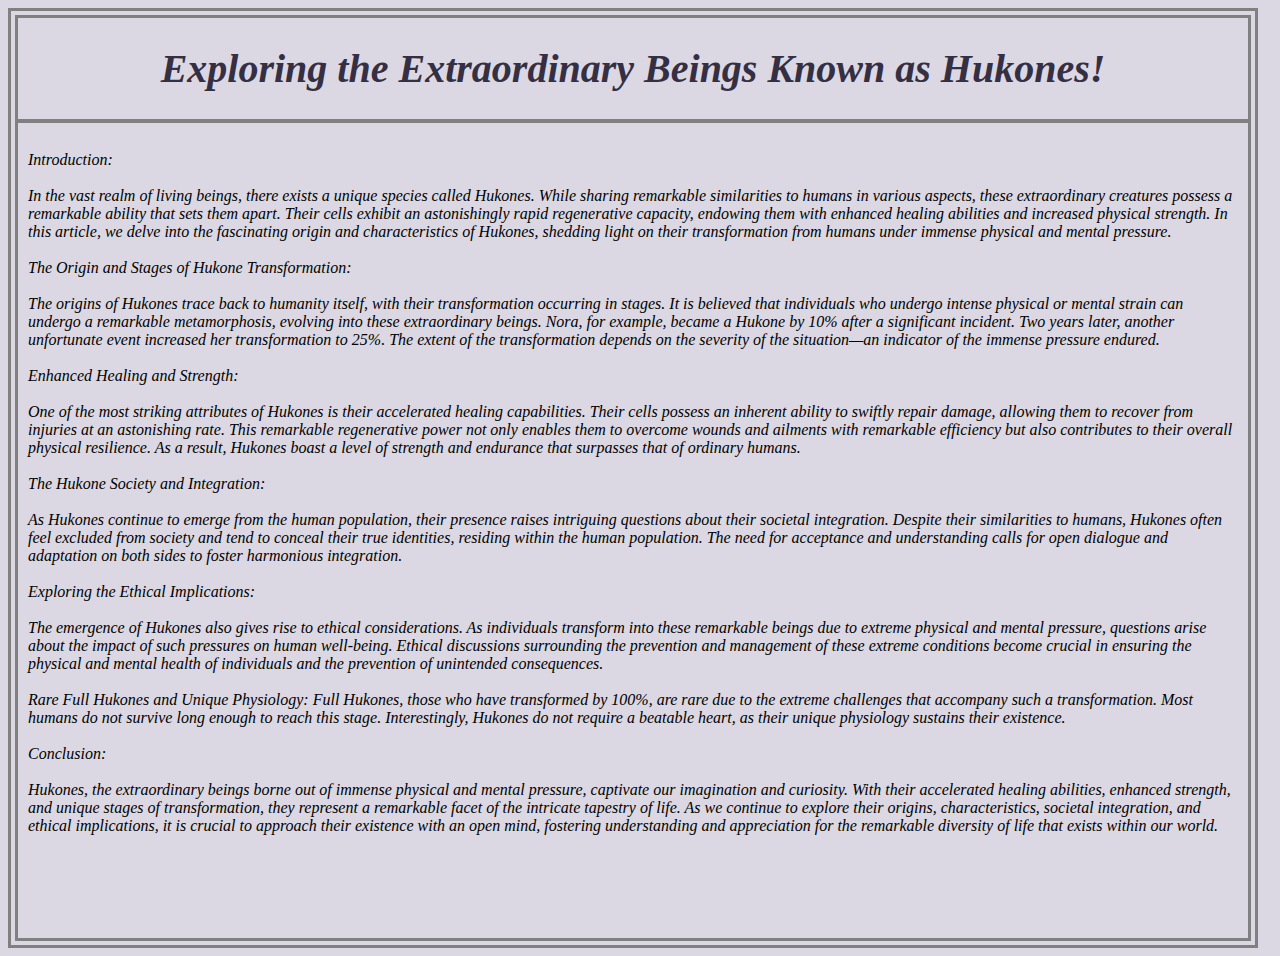
==== index.html @ 7b98067f "Update and rename hukones.html to index.html" ====
<head>
<title>hukones</title>
<link rel="stylesheet" type="text/css" href="hukones.css" />
<head>
<body>
<div id="container"> 

<H1> Exploring the Extraordinary Beings Known as Hukones! </H1>

<hr></hr>


<div id="pp">

<p>
</br>
Introduction:
</br></br>
In the vast realm of living beings, there exists a unique species called Hukones. While sharing remarkable similarities to humans in various aspects, these extraordinary creatures possess a remarkable ability that sets them apart. Their cells exhibit an astonishingly rapid regenerative capacity, endowing them with enhanced healing abilities and increased physical strength. In this article, we delve into the fascinating origin and characteristics of Hukones, shedding light on their transformation from humans under immense physical and mental pressure.
</br></br>
The Origin and Stages of Hukone Transformation:
</br></br>
The origins of Hukones trace back to humanity itself, with their transformation occurring in stages. It is believed that individuals who undergo intense physical or mental strain can undergo a remarkable metamorphosis, evolving into these extraordinary beings. Nora, for example, became a Hukone by 10% after a significant incident. Two years later, another unfortunate event increased her transformation to 25%. The extent of the transformation depends on the severity of the situation—an indicator of the immense pressure endured.
</br></br>
Enhanced Healing and Strength:
</br></br>
One of the most striking attributes of Hukones is their accelerated healing capabilities. Their cells possess an inherent ability to swiftly repair damage, allowing them to recover from injuries at an astonishing rate. This remarkable regenerative power not only enables them to overcome wounds and ailments with remarkable efficiency but also contributes to their overall physical resilience. As a result, Hukones boast a level of strength and endurance that surpasses that of ordinary humans.
</br></br>
The Hukone Society and Integration:
</br></br>
As Hukones continue to emerge from the human population, their presence raises intriguing questions about their societal integration. Despite their similarities to humans, Hukones often feel excluded from society and tend to conceal their true identities, residing within the human population. The need for acceptance and understanding calls for open dialogue and adaptation on both sides to foster harmonious integration.
</br></br>
Exploring the Ethical Implications:
</br></br>
The emergence of Hukones also gives rise to ethical considerations. As individuals transform into these remarkable beings due to extreme physical and mental pressure, questions arise about the impact of such pressures on human well-being. Ethical discussions surrounding the prevention and management of these extreme conditions become crucial in ensuring the physical and mental health of individuals and the prevention of unintended consequences.
</br></br>
Rare Full Hukones and Unique Physiology:
Full Hukones, those who have transformed by 100%, are rare due to the extreme challenges that accompany such a transformation. Most humans do not survive long enough to reach this stage. Interestingly, Hukones do not require a beatable heart, as their unique physiology sustains their existence.
</br></br>
Conclusion:
</br></br>
Hukones, the extraordinary beings borne out of immense physical and mental pressure, captivate our imagination and curiosity. With their accelerated healing abilities, enhanced strength, and unique stages of transformation, they represent a remarkable facet of the intricate tapestry of life. As we continue to explore their origins, characteristics, societal integration, and ethical implications, it is crucial to approach their existence with an open mind, fostering understanding and appreciation for the remarkable diversity of life that exists within our world.
</p>

</div>

</body>
---- hukones.css ----
body{
	background-color:dbd8e3;
}

H1{
	color:352f44;
	text-align:center;
	font-size:40px;
	font-style:italic;
	font-family:Georgia, serif;
}
#container{
	border: gray double 10px;
	width:1230px;
	height:920px;
}
hr{
	border: 2px solid gray;
}

}

#pp{
	border: gray solid 3px;
	width:800px;
	height:800px;
	margin:25px;
}

p{
	margin:10px;
	font-family:Georgia, serif;
	color:black;
	font-style:italic;
}
h2{
	text-align:center;
	color:5c5470;
	font-style:italic;
	font-family:Georgia, serif;
}

h3{
	margin:15px;
	font-family:Georgia, serif;
}
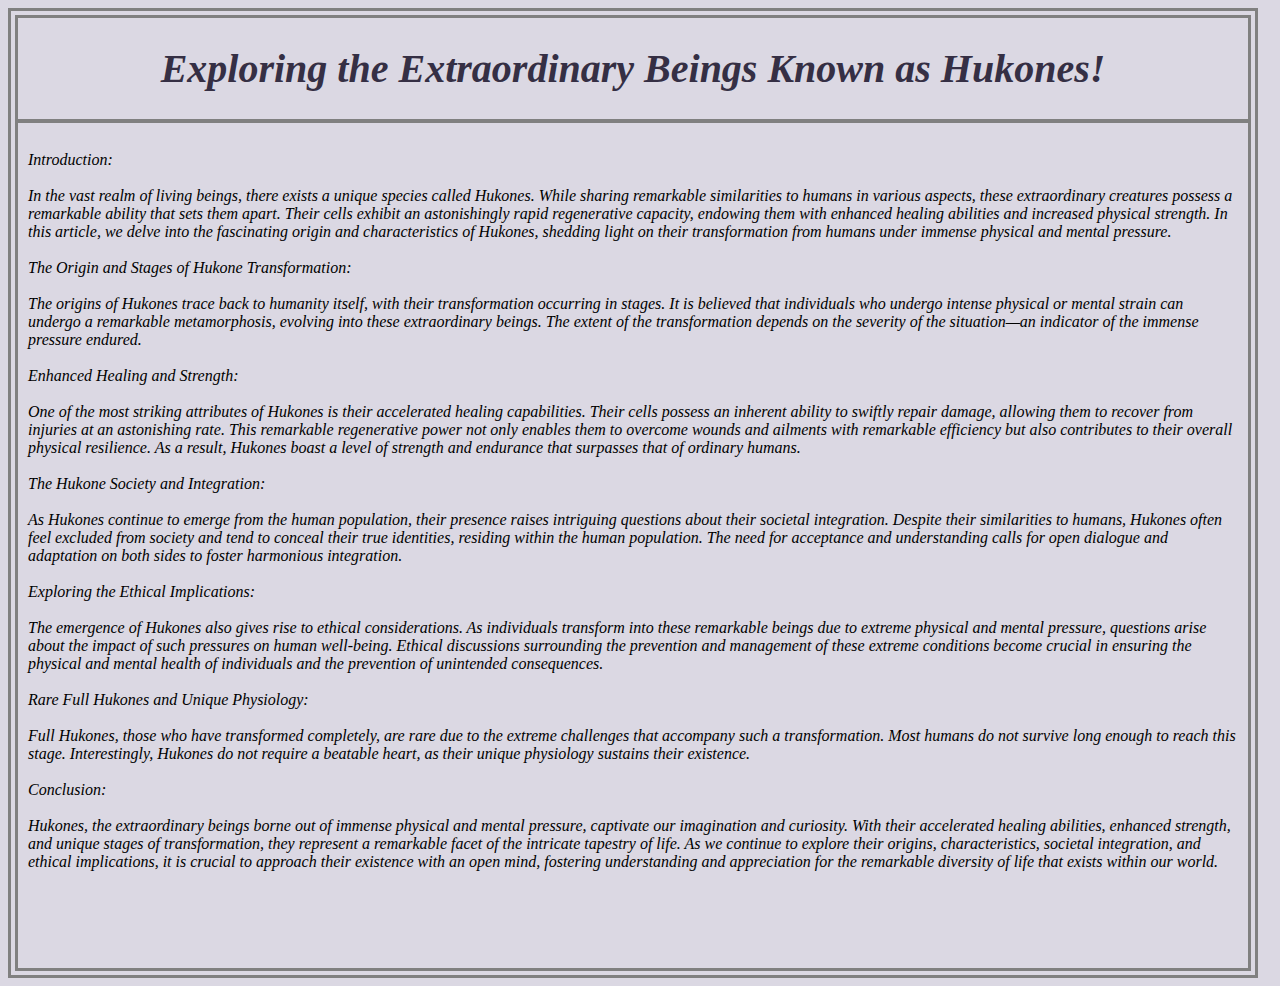
==== commit d80d7d18: "Update and rename hukones .html to index.html" ====
--- a/index.html
+++ b/index.html
@@ -20,7 +20,7 @@
 </br></br>
 The Origin and Stages of Hukone Transformation:
 </br></br>
-The origins of Hukones trace back to humanity itself, with their transformation occurring in stages. It is believed that individuals who undergo intense physical or mental strain can undergo a remarkable metamorphosis, evolving into these extraordinary beings. Nora, for example, became a Hukone by 10% after a significant incident. Two years later, another unfortunate event increased her transformation to 25%. The extent of the transformation depends on the severity of the situation—an indicator of the immense pressure endured.
+The origins of Hukones trace back to humanity itself, with their transformation occurring in stages. It is believed that individuals who undergo intense physical or mental strain can undergo a remarkable metamorphosis, evolving into these extraordinary beings. The extent of the transformation depends on the severity of the situation—an indicator of the immense pressure endured.
 </br></br>
 Enhanced Healing and Strength:
 </br></br>
@@ -35,7 +35,8 @@
 The emergence of Hukones also gives rise to ethical considerations. As individuals transform into these remarkable beings due to extreme physical and mental pressure, questions arise about the impact of such pressures on human well-being. Ethical discussions surrounding the prevention and management of these extreme conditions become crucial in ensuring the physical and mental health of individuals and the prevention of unintended consequences.
 </br></br>
 Rare Full Hukones and Unique Physiology:
-Full Hukones, those who have transformed by 100%, are rare due to the extreme challenges that accompany such a transformation. Most humans do not survive long enough to reach this stage. Interestingly, Hukones do not require a beatable heart, as their unique physiology sustains their existence.
+</br></br>
+Full Hukones, those who have transformed completely, are rare due to the extreme challenges that accompany such a transformation. Most humans do not survive long enough to reach this stage. Interestingly, Hukones do not require a beatable heart, as their unique physiology sustains their existence.
 </br></br>
 Conclusion:
 </br></br>
--- a/hukones.css
+++ b/hukones.css
@@ -13,7 +13,7 @@
 #container{
 	border: gray double 10px;
 	width:1230px;
-	height:920px;
+	height:950px;
 }
 hr{
 	border: 2px solid gray;
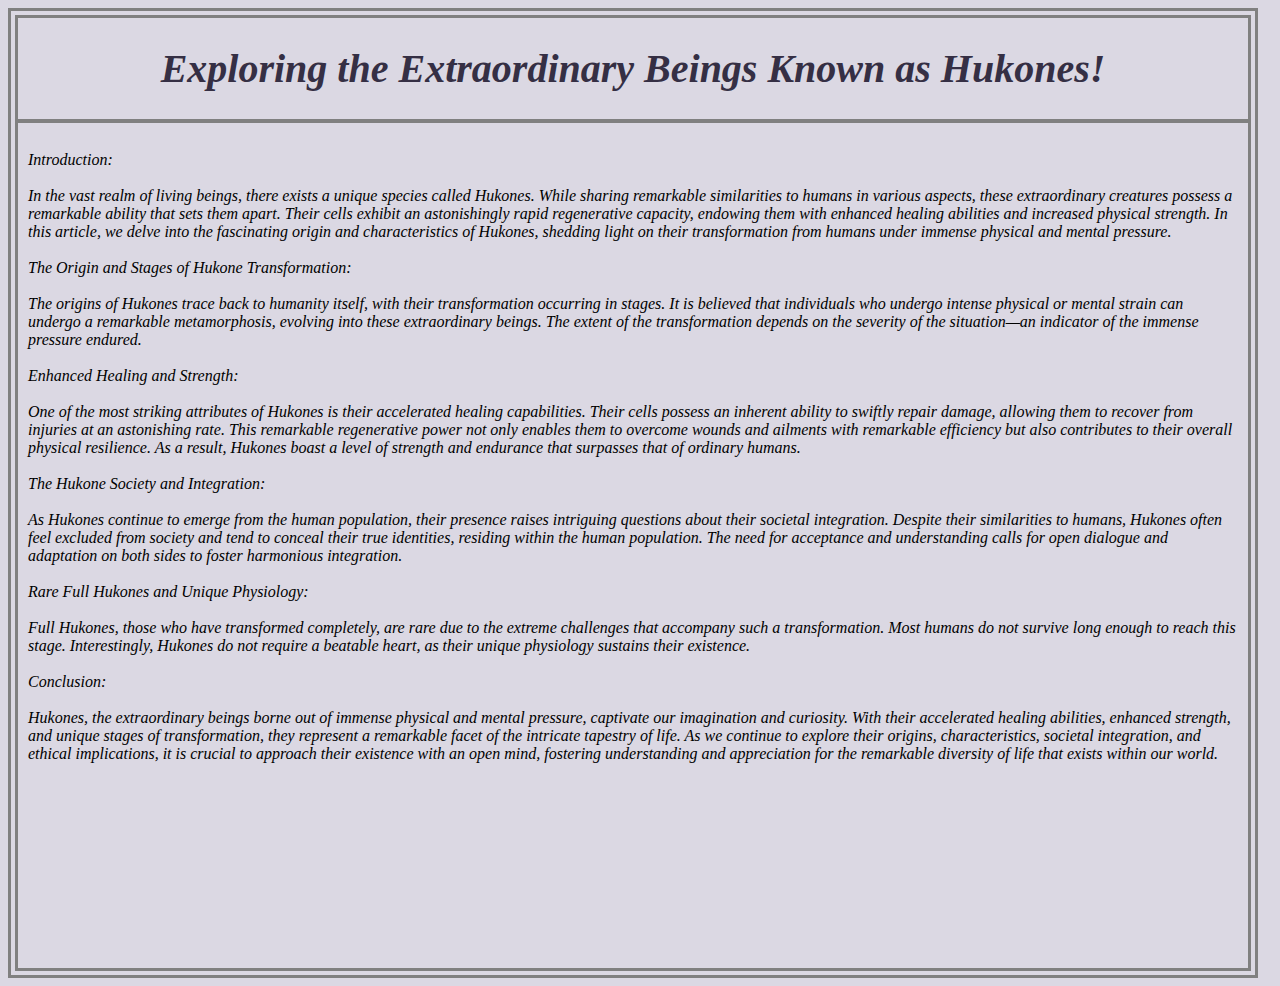
==== commit 8668a87b: "Update index.html" ====
--- a/index.html
+++ b/index.html
@@ -30,10 +30,6 @@
 </br></br>
 As Hukones continue to emerge from the human population, their presence raises intriguing questions about their societal integration. Despite their similarities to humans, Hukones often feel excluded from society and tend to conceal their true identities, residing within the human population. The need for acceptance and understanding calls for open dialogue and adaptation on both sides to foster harmonious integration.
 </br></br>
-Exploring the Ethical Implications:
-</br></br>
-The emergence of Hukones also gives rise to ethical considerations. As individuals transform into these remarkable beings due to extreme physical and mental pressure, questions arise about the impact of such pressures on human well-being. Ethical discussions surrounding the prevention and management of these extreme conditions become crucial in ensuring the physical and mental health of individuals and the prevention of unintended consequences.
-</br></br>
 Rare Full Hukones and Unique Physiology:
 </br></br>
 Full Hukones, those who have transformed completely, are rare due to the extreme challenges that accompany such a transformation. Most humans do not survive long enough to reach this stage. Interestingly, Hukones do not require a beatable heart, as their unique physiology sustains their existence.
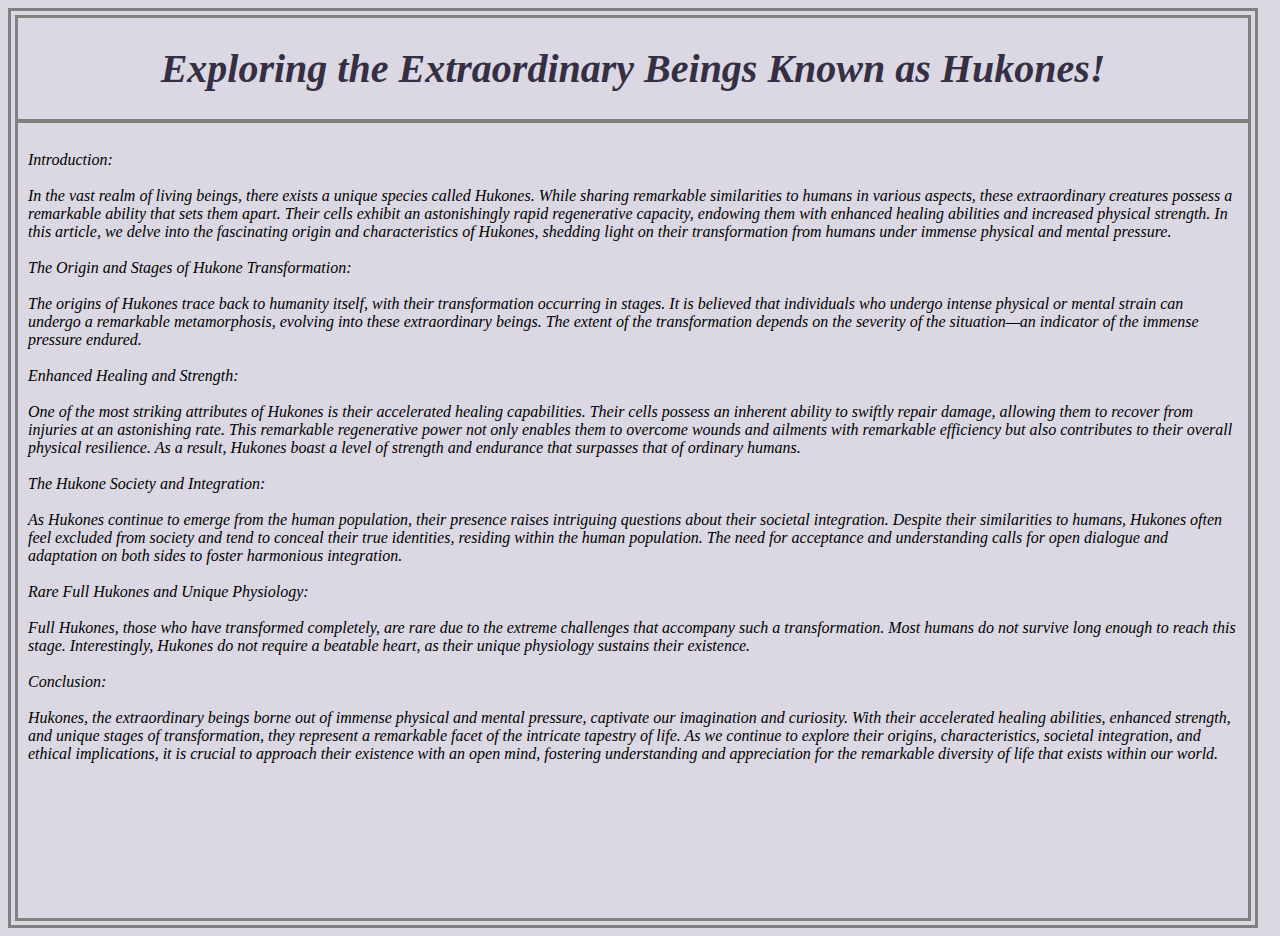
==== commit dabcea62: "Update index.html" ====
--- a/index.html
+++ b/index.html
@@ -8,9 +8,6 @@
 <H1> Exploring the Extraordinary Beings Known as Hukones! </H1>
 
 <hr></hr>
-
-
-<div id="pp">
 
 <p>
 </br>
--- a/hukones.css
+++ b/hukones.css
@@ -13,7 +13,7 @@
 #container{
 	border: gray double 10px;
 	width:1230px;
-	height:950px;
+	height:900px;
 }
 hr{
 	border: 2px solid gray;
@@ -24,7 +24,7 @@
 #pp{
 	border: gray solid 3px;
 	width:800px;
-	height:800px;
+	height:770px;
 	margin:25px;
 }
 
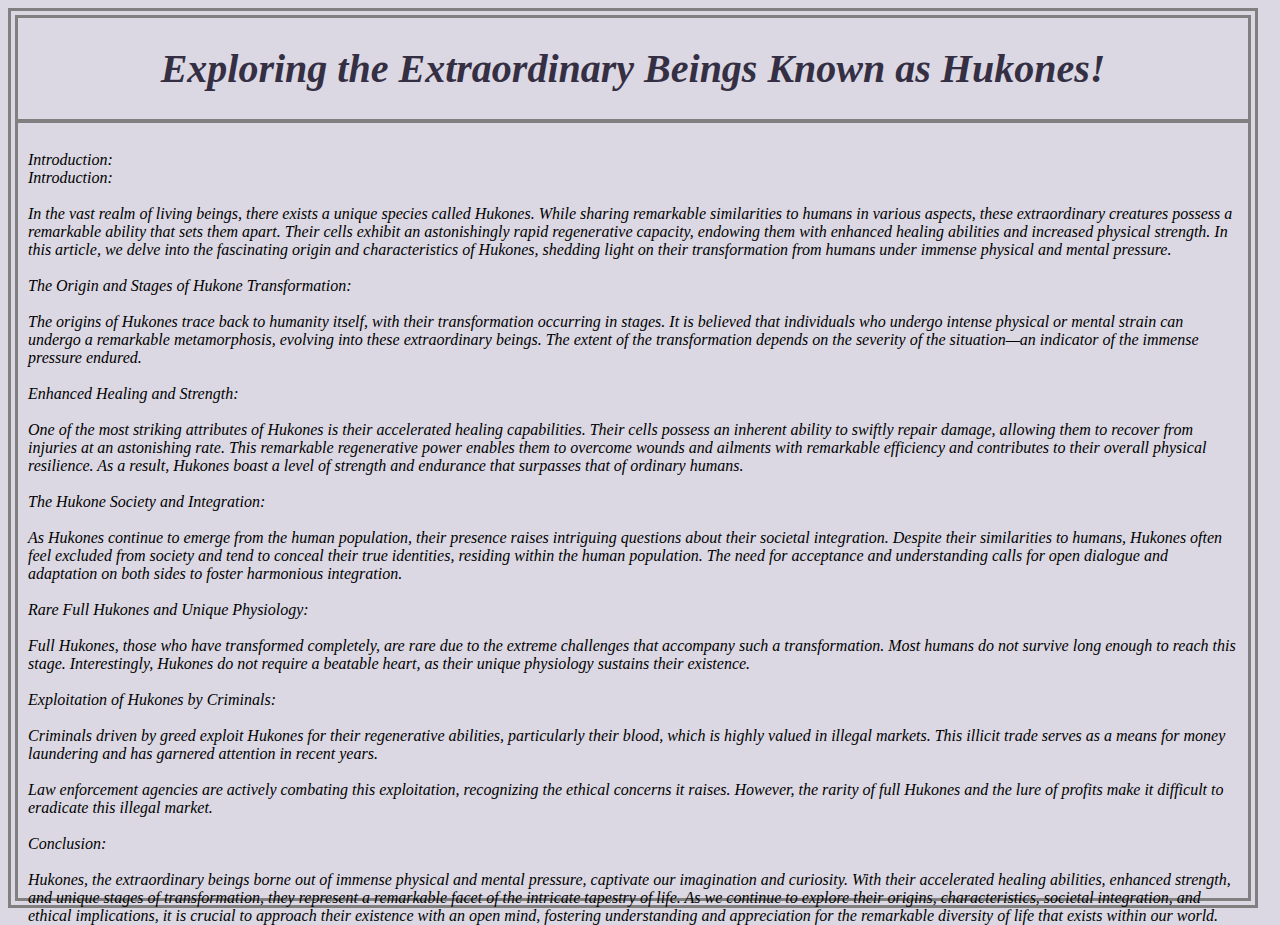
==== commit 255beaa2: "Update index.html" ====
--- a/index.html
+++ b/index.html
@@ -11,6 +11,7 @@
 
 <p>
 </br>
+Introduction:</br>
 Introduction:
 </br></br>
 In the vast realm of living beings, there exists a unique species called Hukones. While sharing remarkable similarities to humans in various aspects, these extraordinary creatures possess a remarkable ability that sets them apart. Their cells exhibit an astonishingly rapid regenerative capacity, endowing them with enhanced healing abilities and increased physical strength. In this article, we delve into the fascinating origin and characteristics of Hukones, shedding light on their transformation from humans under immense physical and mental pressure.
@@ -21,7 +22,7 @@
 </br></br>
 Enhanced Healing and Strength:
 </br></br>
-One of the most striking attributes of Hukones is their accelerated healing capabilities. Their cells possess an inherent ability to swiftly repair damage, allowing them to recover from injuries at an astonishing rate. This remarkable regenerative power not only enables them to overcome wounds and ailments with remarkable efficiency but also contributes to their overall physical resilience. As a result, Hukones boast a level of strength and endurance that surpasses that of ordinary humans.
+One of the most striking attributes of Hukones is their accelerated healing capabilities. Their cells possess an inherent ability to swiftly repair damage, allowing them to recover from injuries at an astonishing rate. This remarkable regenerative power enables them to overcome wounds and ailments with remarkable efficiency and contributes to their overall physical resilience. As a result, Hukones boast a level of strength and endurance that surpasses that of ordinary humans.
 </br></br>
 The Hukone Society and Integration:
 </br></br>
@@ -31,9 +32,16 @@
 </br></br>
 Full Hukones, those who have transformed completely, are rare due to the extreme challenges that accompany such a transformation. Most humans do not survive long enough to reach this stage. Interestingly, Hukones do not require a beatable heart, as their unique physiology sustains their existence.
 </br></br>
+Exploitation of Hukones by Criminals:
+</br></br>
+Criminals driven by greed exploit Hukones for their regenerative abilities, particularly their blood, which is highly valued in illegal markets. This illicit trade serves as a means for money laundering and has garnered attention in recent years.
+</br></br>
+Law enforcement agencies are actively combating this exploitation, recognizing the ethical concerns it raises. However, the rarity of full Hukones and the lure of profits make it difficult to eradicate this illegal market.
+</br></br>
 Conclusion:
 </br></br>
 Hukones, the extraordinary beings borne out of immense physical and mental pressure, captivate our imagination and curiosity. With their accelerated healing abilities, enhanced strength, and unique stages of transformation, they represent a remarkable facet of the intricate tapestry of life. As we continue to explore their origins, characteristics, societal integration, and ethical implications, it is crucial to approach their existence with an open mind, fostering understanding and appreciation for the remarkable diversity of life that exists within our world.
+
 </p>
 
 </div>
--- a/hukones.css
+++ b/hukones.css
@@ -13,7 +13,7 @@
 #container{
 	border: gray double 10px;
 	width:1230px;
-	height:900px;
+	height:880px;
 }
 hr{
 	border: 2px solid gray;
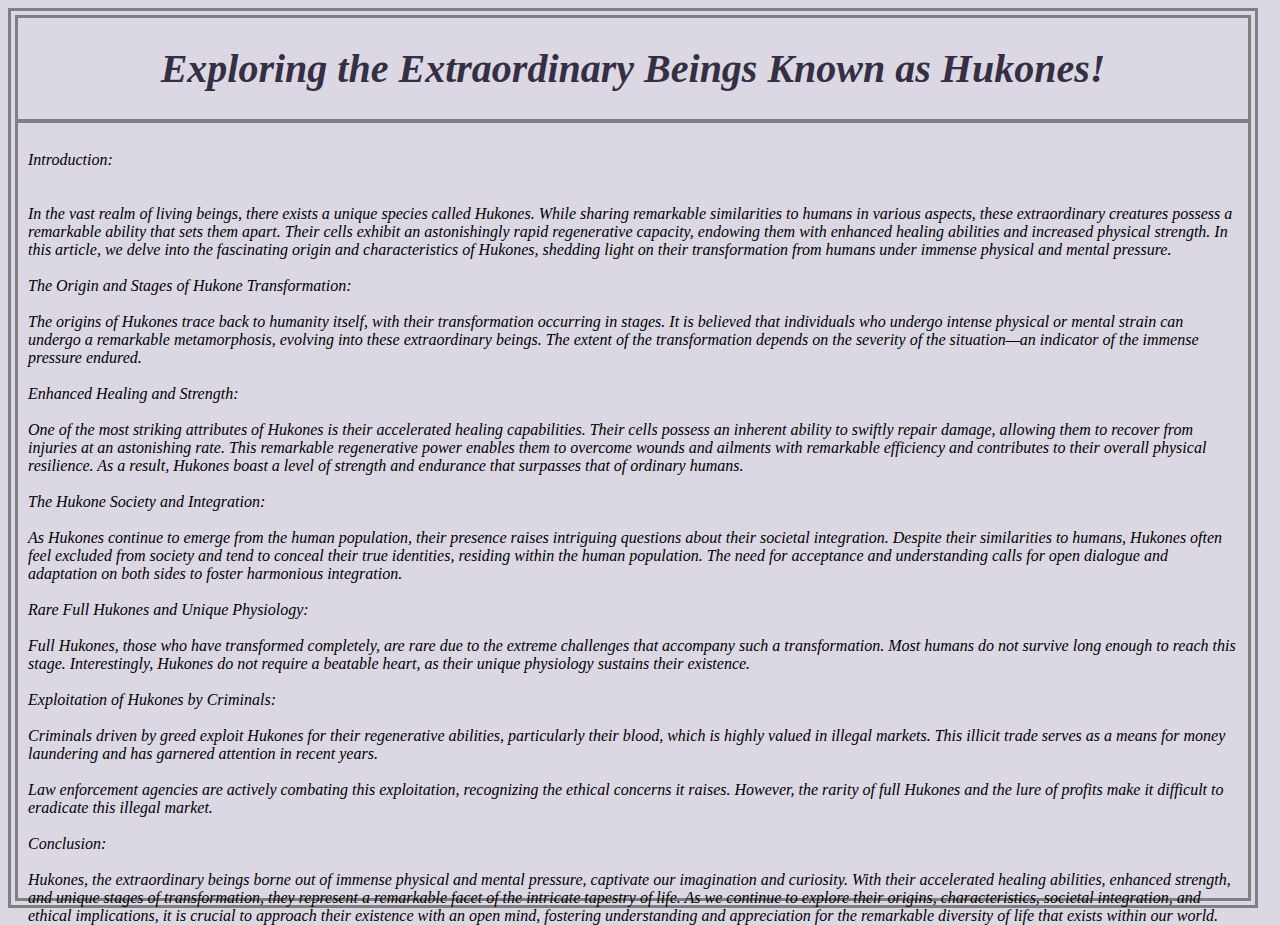
==== commit fd470f76: "Update index.html" ====
--- a/index.html
+++ b/index.html
@@ -12,7 +12,6 @@
 <p>
 </br>
 Introduction:</br>
-Introduction:
 </br></br>
 In the vast realm of living beings, there exists a unique species called Hukones. While sharing remarkable similarities to humans in various aspects, these extraordinary creatures possess a remarkable ability that sets them apart. Their cells exhibit an astonishingly rapid regenerative capacity, endowing them with enhanced healing abilities and increased physical strength. In this article, we delve into the fascinating origin and characteristics of Hukones, shedding light on their transformation from humans under immense physical and mental pressure.
 </br></br>
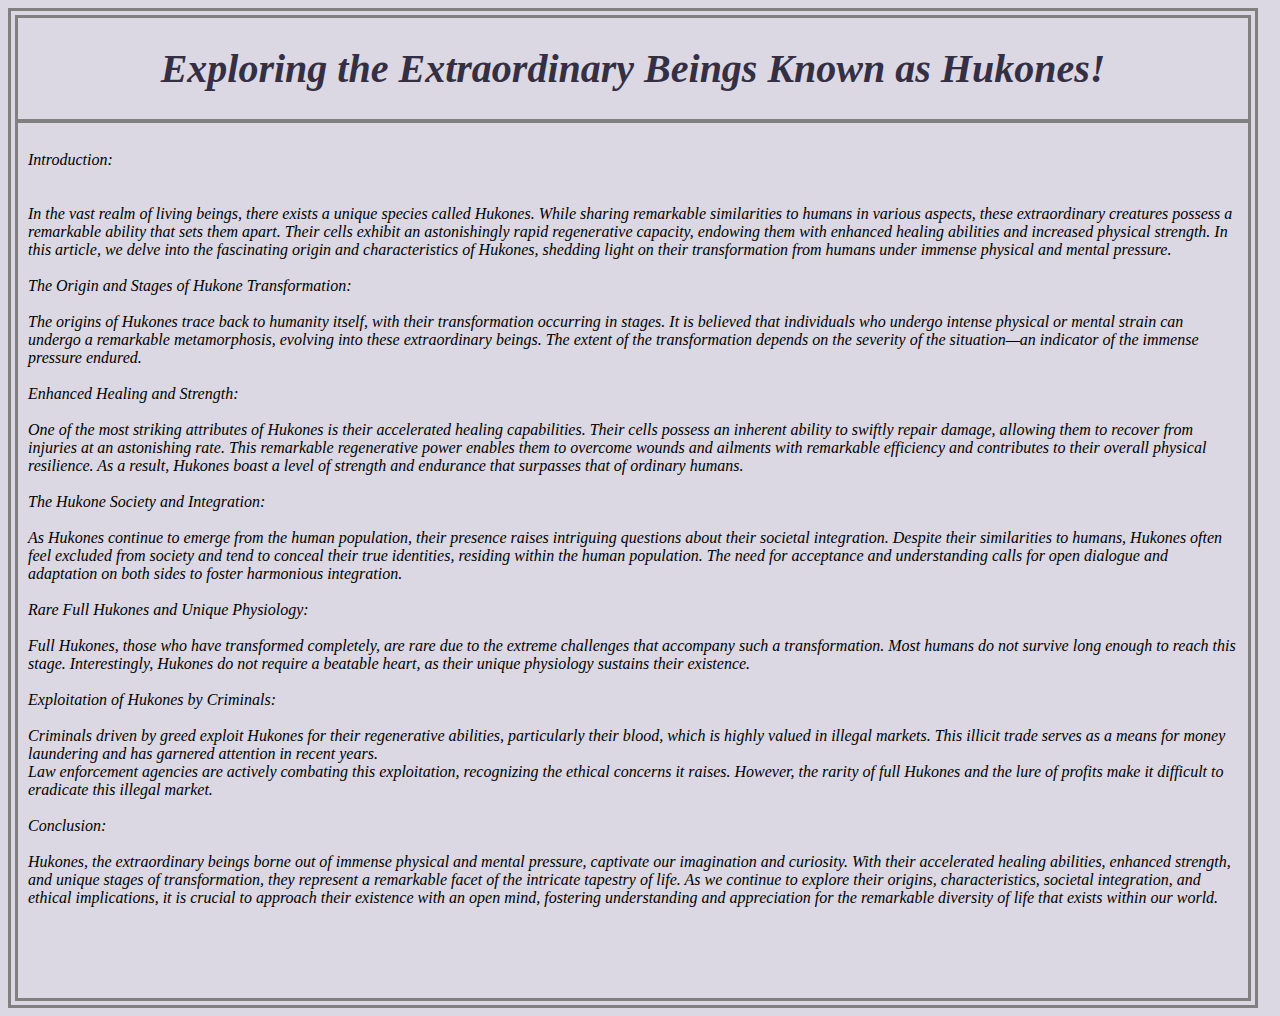
==== commit ecd68baf: "Update and rename hukones .html to index.html" ====
--- a/index.html
+++ b/index.html
@@ -34,7 +34,7 @@
 Exploitation of Hukones by Criminals:
 </br></br>
 Criminals driven by greed exploit Hukones for their regenerative abilities, particularly their blood, which is highly valued in illegal markets. This illicit trade serves as a means for money laundering and has garnered attention in recent years.
-</br></br>
+</br>
 Law enforcement agencies are actively combating this exploitation, recognizing the ethical concerns it raises. However, the rarity of full Hukones and the lure of profits make it difficult to eradicate this illegal market.
 </br></br>
 Conclusion:
--- a/hukones.css
+++ b/hukones.css
@@ -13,7 +13,7 @@
 #container{
 	border: gray double 10px;
 	width:1230px;
-	height:880px;
+	height:980px;
 }
 hr{
 	border: 2px solid gray;
@@ -24,7 +24,7 @@
 #pp{
 	border: gray solid 3px;
 	width:800px;
-	height:770px;
+	height:800px;
 	margin:25px;
 }
 
